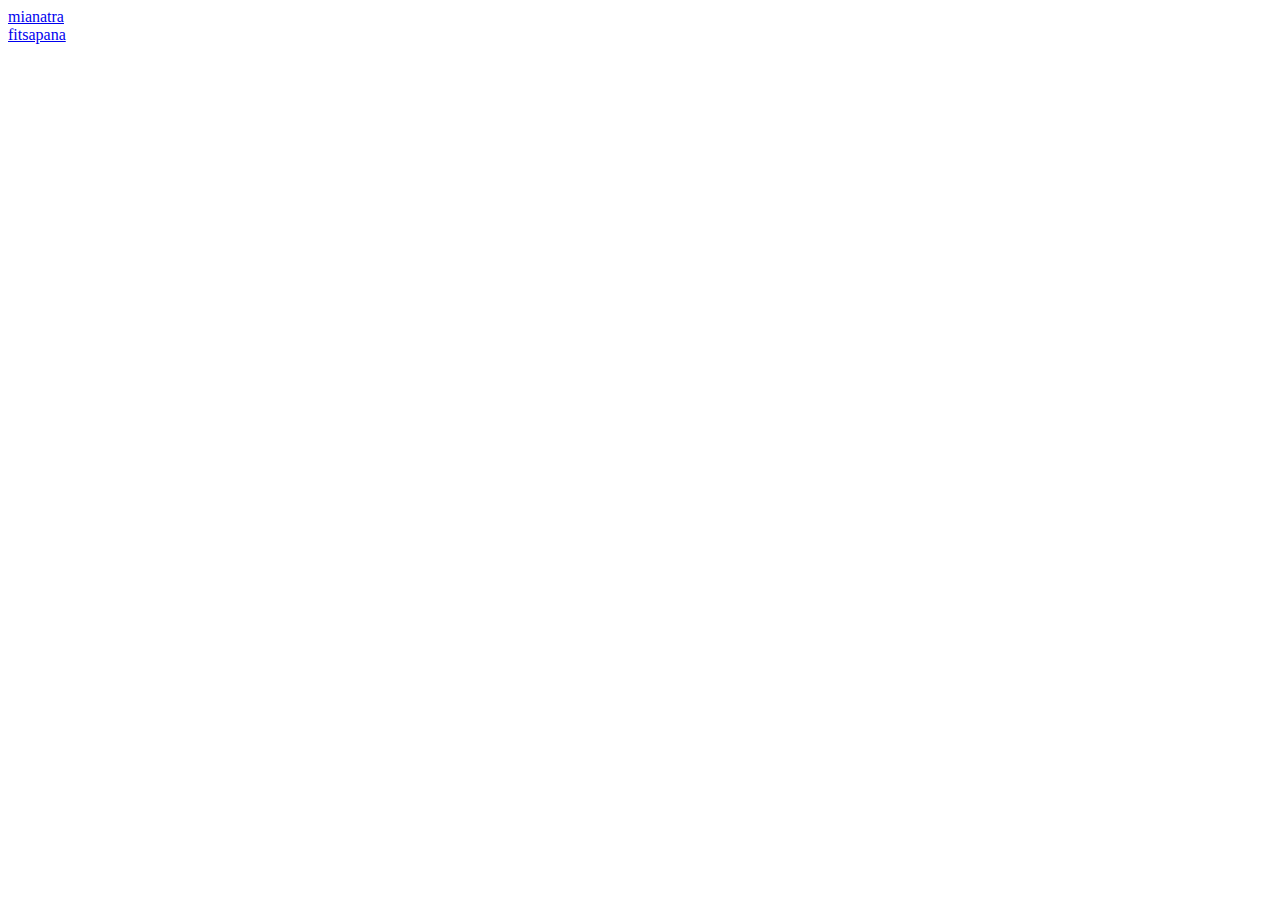
==== index.html @ 4362cd9f "initial checkin" ====
<!DOCTYPE html>
<html>
<head>
<meta charset="utf-8"/>
	<title>hianatra teny</title>
	<script src="js/teny.js"></script>
	<script src="js/scripts.js"></script>
	<link rel="stylesheet" type="text/css" href="css/style.css" />
</head>
<body>
<a href="play.html?mode=learn">mianatra</a>
<br />
<a href="play.html?mode=test">fitsapana</a>

</body>
</html>
---- css/style.css ----
.card {
width: 50%;
height: 33%;

}
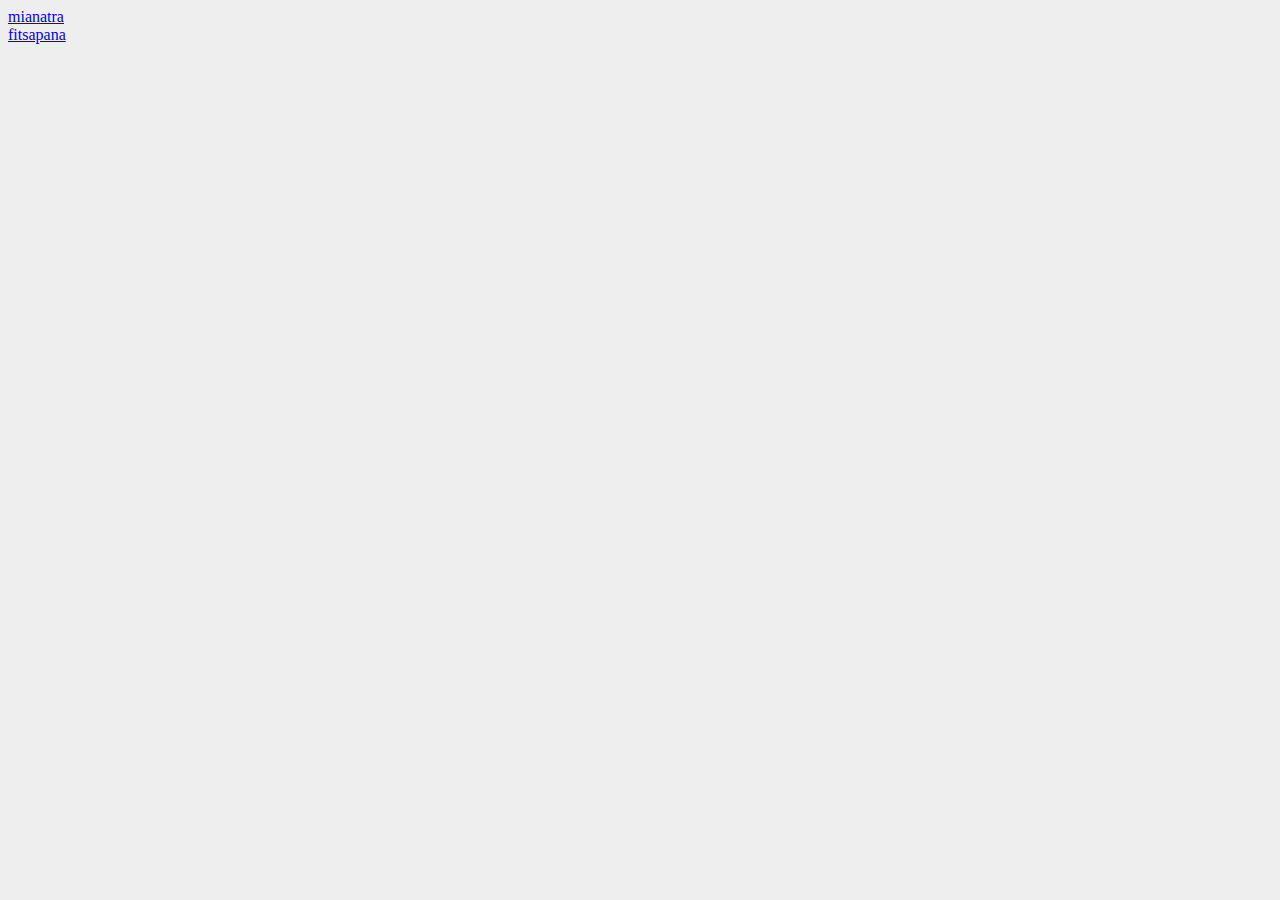
==== commit 3af36f02: "generate list with generate.sh" ====
--- a/index.html
+++ b/index.html
@@ -4,13 +4,14 @@
 <meta charset="utf-8"/>
 	<title>hianatra teny</title>
 	<script src="js/teny.js"></script>
+	<script src="js/angular.min.js"></script>
 	<script src="js/scripts.js"></script>
 	<link rel="stylesheet" type="text/css" href="css/style.css" />
 </head>
 <body>
-<a href="play.html?mode=learn">mianatra</a>
+<a href="mifidy_mianatra.html?mode=learn">mianatra</a>
 <br />
-<a href="play.html?mode=test">fitsapana</a>
+<a href="mifidy_kilalao.html?mode=test">fitsapana</a>
 
 </body>
 </html>
--- a/css/style.css
+++ b/css/style.css
@@ -3,3 +3,8 @@
 height: 33%;
 
 }
+body {
+background-color:#eeeeee;
+}
+
+.ng-cloak { visibility:hidden; }
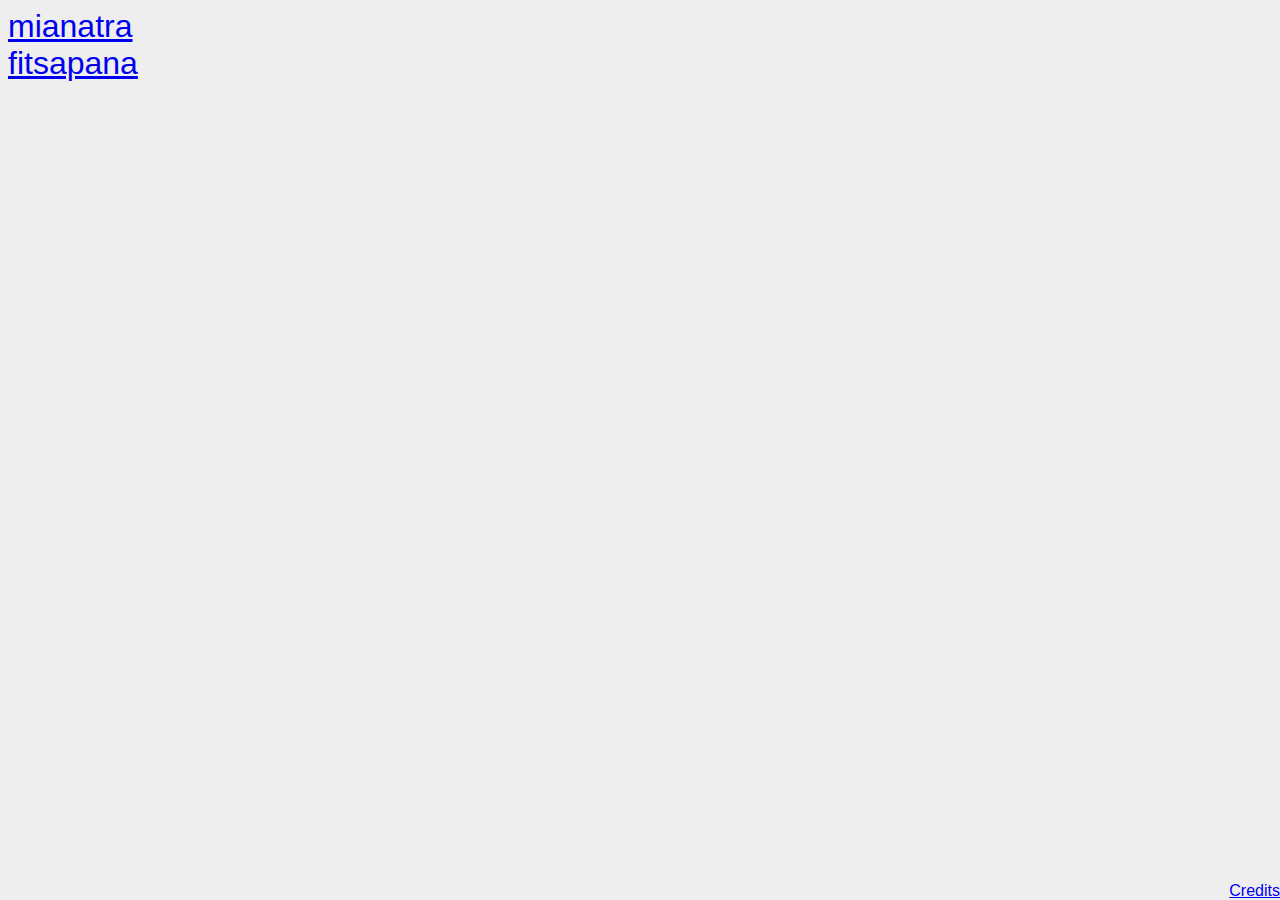
==== commit cb67f2a5: "generate again, credits" ====
--- a/index.html
+++ b/index.html
@@ -12,6 +12,7 @@
 <a href="mifidy_mianatra.html?mode=learn">mianatra</a>
 <br />
 <a href="mifidy_kilalao.html?mode=test">fitsapana</a>
-
+<br />
+<div id = "footer"><a href="credits.html">Credits</a></div>
 </body>
 </html>
--- a/css/style.css
+++ b/css/style.css
@@ -1,10 +1,29 @@
-.card {
-width: 50%;
-height: 33%;
+img.card {
+width: 128px;
 
 }
 body {
 background-color:#eeeeee;
 }
 
+body {
+	font-size:200%;
+	font-family: verdana, sans-serif;
+}
+#question {
+	background-color:#dddddd;
+	font-size:20pt;
+	font-weight:bold;
+}
+.icon {
+	width:32px;
+	
+}
 .ng-cloak { visibility:hidden; }
+
+#footer {
+    position: absolute;
+    bottom:0px;
+    right:0px;
+	font-size:50%;
+}
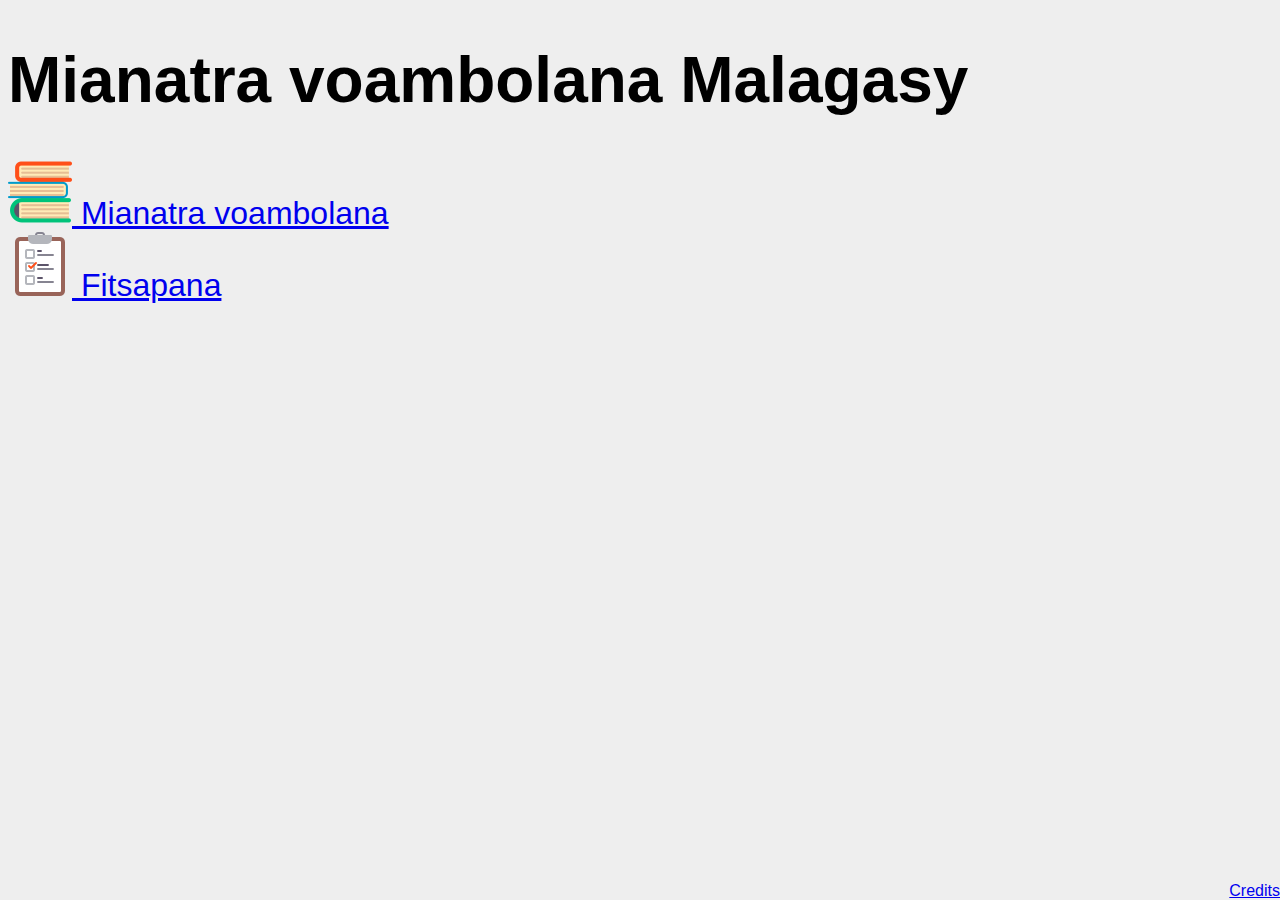
==== commit 74040d25: "styling" ====
--- a/index.html
+++ b/index.html
@@ -2,16 +2,17 @@
 <html>
 <head>
 <meta charset="utf-8"/>
-	<title>hianatra teny</title>
+	<title>Mianatra voambolana Malagasy</title>
 	<script src="js/teny.js"></script>
 	<script src="js/angular.min.js"></script>
 	<script src="js/scripts.js"></script>
 	<link rel="stylesheet" type="text/css" href="css/style.css" />
 </head>
 <body>
-<a href="mifidy_mianatra.html?mode=learn">mianatra</a>
+	<h1>Mianatra voambolana Malagasy</h1>
+<a href="mifidy_mianatra.html?mode=learn"><img src="sary/boky.png" width="64"/> Mianatra voambolana</a>
 <br />
-<a href="mifidy_kilalao.html?mode=test">fitsapana</a>
+<a href="mifidy_kilalao.html?mode=test"><img src="sary/test.png" width="64"/> Fitsapana</a>
 <br />
 <div id = "footer"><a href="credits.html">Credits</a></div>
 </body>
--- a/css/style.css
+++ b/css/style.css
@@ -1,5 +1,6 @@
 img.card {
-width: 128px;
+max-width: 256px;
+width:calc(8vw + 8vh);
 
 }
 body {
@@ -17,7 +18,9 @@
 }
 .icon {
 	width:32px;
-	
+}
+.preview {
+	width:32px;
 }
 .ng-cloak { visibility:hidden; }
 
@@ -27,3 +30,16 @@
     right:0px;
 	font-size:50%;
 }
+button.levelselect {
+	border: 1px solid black;
+	margin: 4px;
+	padding: 2px;
+	padding-top:10px;
+	padding-bottom:5px;
+	width: 24%;
+	min-height: 24%;
+	white-space:nowrap;
+	float: left;
+	border-radius:20px;
+	}
+
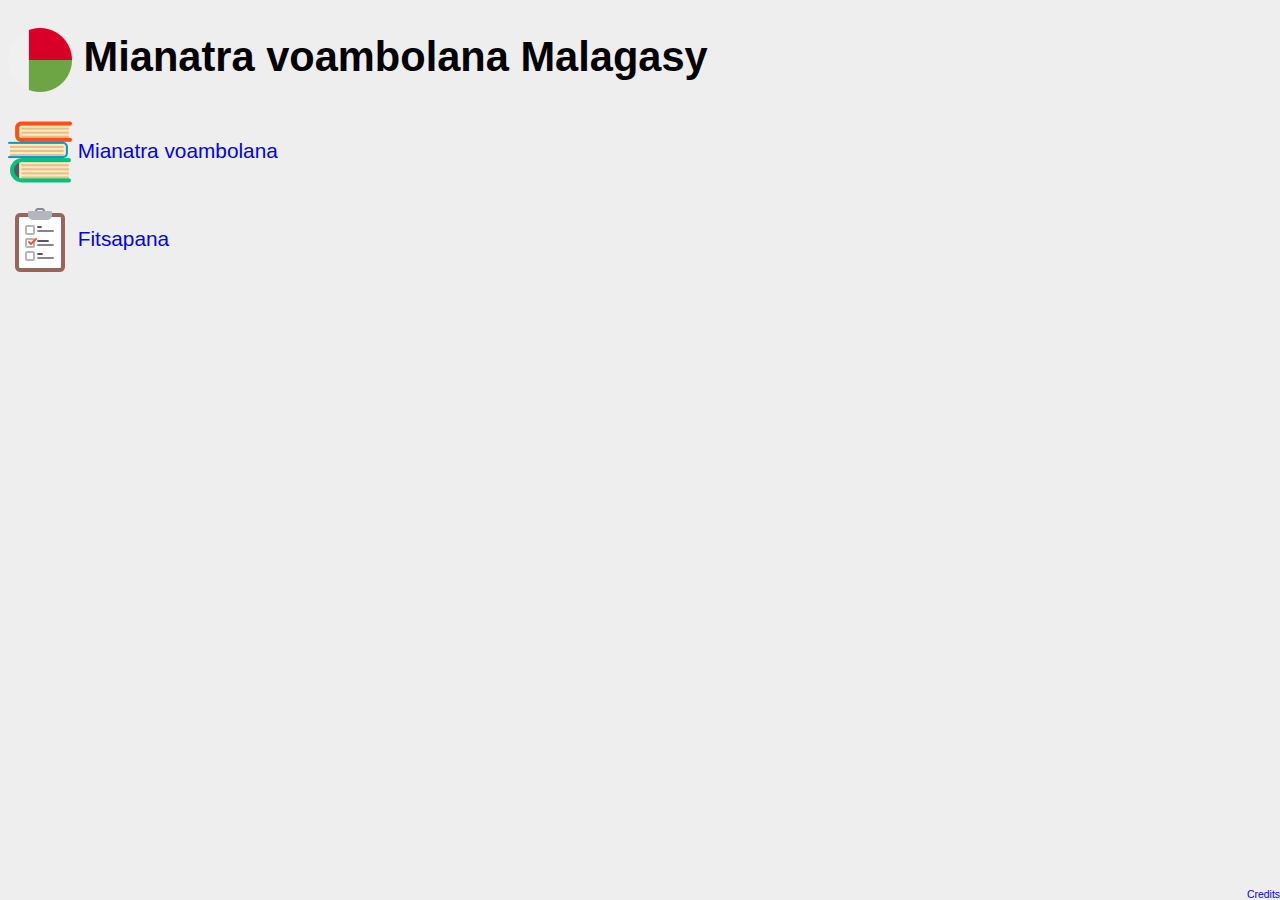
==== commit 412e3699: "styling" ====
--- a/index.html
+++ b/index.html
@@ -7,12 +7,13 @@
 	<script src="js/angular.min.js"></script>
 	<script src="js/scripts.js"></script>
 	<link rel="stylesheet" type="text/css" href="css/style.css" />
+	<link rel="icon" type="sary/malagasy.png" href="sary/malagasy.png" />
 </head>
 <body>
-	<h1>Mianatra voambolana Malagasy</h1>
-<a href="mifidy_mianatra.html?mode=learn"><img src="sary/boky.png" width="64"/> Mianatra voambolana</a>
+	<h1><div class="menuentry"><img src = "sary/malagasy.png" class ="icon" /> Mianatra voambolana Malagasy</div></h1>
+<a href="mifidy_mianatra.html?mode=learn"><div class="menuentry"><img src="sary/boky.png" class="icon" /> Mianatra voambolana</div></a>
 <br />
-<a href="mifidy_kilalao.html?mode=test"><img src="sary/test.png" width="64"/> Fitsapana</a>
+<a href="mifidy_kilalao.html?mode=test"><div class="menuentry"><img src="sary/test.png" class="icon" /> Fitsapana</div></a>
 <br />
 <div id = "footer"><a href="credits.html">Credits</a></div>
 </body>
--- a/css/style.css
+++ b/css/style.css
@@ -4,11 +4,11 @@
 
 }
 body {
-background-color:#eeeeee;
+	background-color:#eeeeee;
 }
 
 body {
-	font-size:200%;
+	font-size:130%;
 	font-family: verdana, sans-serif;
 }
 #question {
@@ -17,10 +17,13 @@
 	font-weight:bold;
 }
 .icon {
-	width:32px;
+	width:64px;
+}
+.iconsmall {
+	width: 16px;
 }
 .preview {
-	width:32px;
+	width:48px;
 }
 .ng-cloak { visibility:hidden; }
 
@@ -36,10 +39,21 @@
 	padding: 2px;
 	padding-top:10px;
 	padding-bottom:5px;
-	width: 24%;
-	min-height: 24%;
-	white-space:nowrap;
-	float: left;
+	width: 160px;
+	height: 100px;
 	border-radius:20px;
-	}
+	text-align:center;
+	font-size: 14pt;
+}
+a {
+	text-decoration: none;:none;
+}
+.menuentry *{
+  display: inline-block;
+  vertical-align: middle;
+}
+h2 {
+	font-size: 80%;
+}
 
+
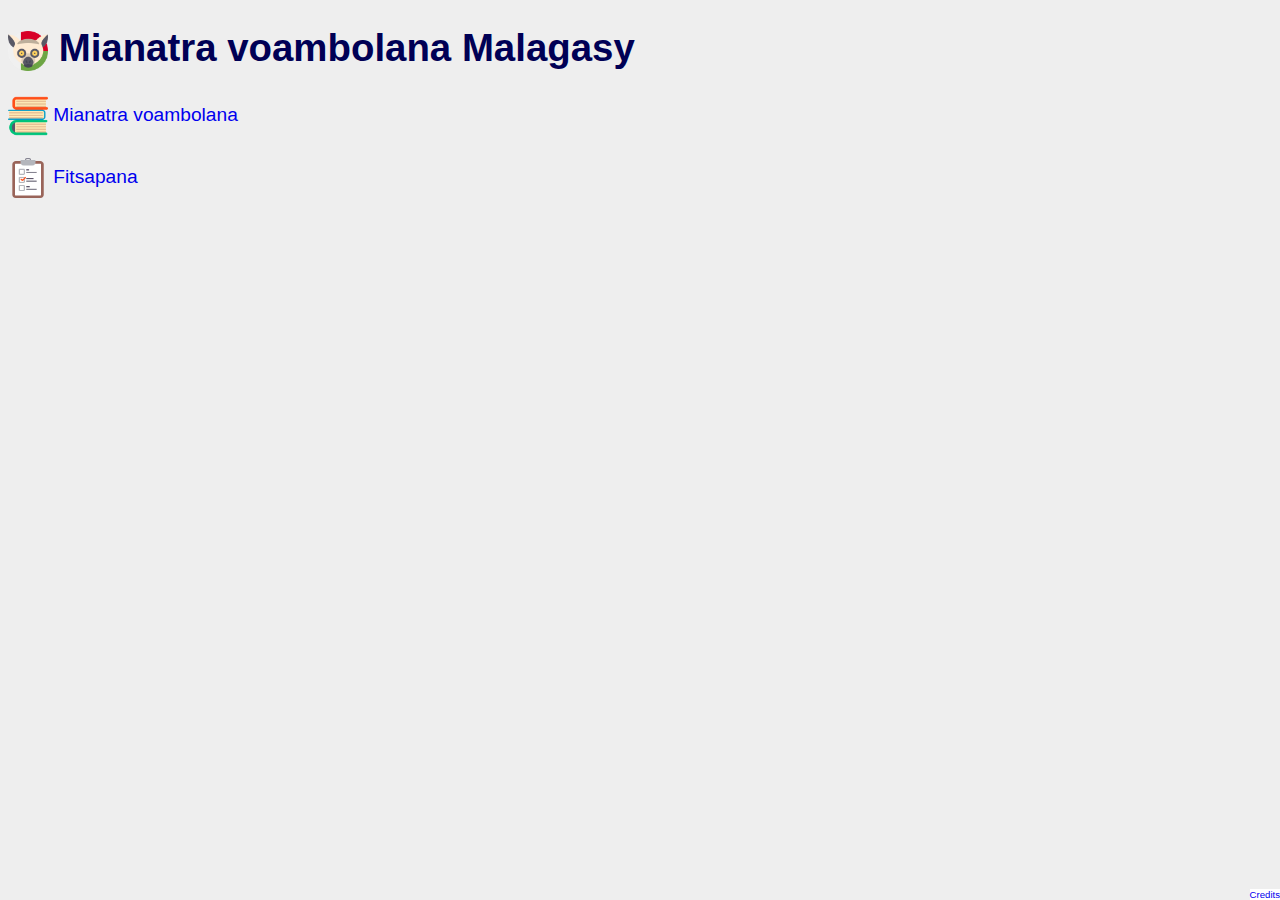
==== commit d9082913: "Version 1.0.1" ====
--- a/index.html
+++ b/index.html
@@ -11,9 +11,9 @@
 </head>
 <body>
 	<h1><div class="menuentry"><img src = "sary/malagasy.png" class ="icon" /> Mianatra voambolana Malagasy</div></h1>
-<a href="mifidy_mianatra.html?mode=learn"><div class="menuentry"><img src="sary/boky.png" class="icon" /> Mianatra voambolana</div></a>
+<a href="mifidy_mianatra.html"><div class="menuentry"><img src="sary/boky.png" class="icon" /> Mianatra voambolana</div></a>
 <br />
-<a href="mifidy_kilalao.html?mode=test"><div class="menuentry"><img src="sary/test.png" class="icon" /> Fitsapana</div></a>
+<a href="mifidy_kilalao.html"><div class="menuentry"><img src="sary/test.png" class="icon" /> Fitsapana</div></a>
 <br />
 <div id = "footer"><a href="credits.html">Credits</a></div>
 </body>
--- a/css/style.css
+++ b/css/style.css
@@ -5,10 +5,11 @@
 }
 body {
 	background-color:#eeeeee;
+	color:#000055;
 }
 
 body {
-	font-size:130%;
+	font-size:120%;
 	font-family: verdana, sans-serif;
 }
 #question {
@@ -17,10 +18,10 @@
 	font-weight:bold;
 }
 .icon {
-	width:64px;
+	width:40px;
 }
 .iconsmall {
-	width: 16px;
+	width: 20px;
 }
 .preview {
 	width:48px;
@@ -32,18 +33,20 @@
     bottom:0px;
     right:0px;
 	font-size:50%;
+	background-color:white;
 }
 button.levelselect {
 	border: 1px solid black;
-	margin: 4px;
+	margin: 3px;
 	padding: 2px;
 	padding-top:10px;
 	padding-bottom:5px;
 	width: 160px;
 	height: 100px;
-	border-radius:20px;
+	border-radius:10px;
 	text-align:center;
-	font-size: 14pt;
+	font-size: 12pt;
+	color:#000055;
 }
 a {
 	text-decoration: none;:none;
@@ -55,5 +58,9 @@
 h2 {
 	font-size: 80%;
 }
+.cardtext {
+	font-size: calc(0.8vw + 0.7vh);
+	color:#000055;
+}
 
 
